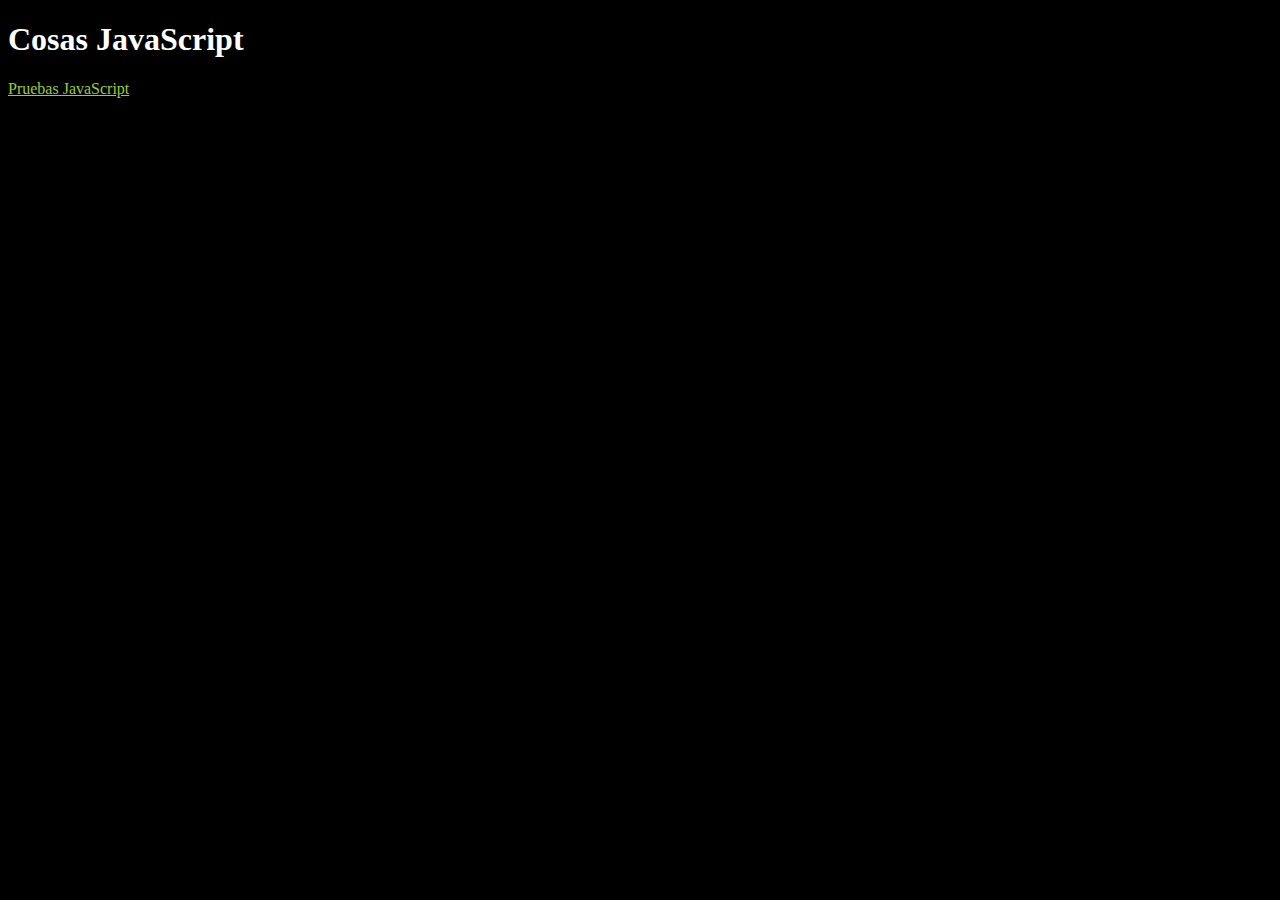
==== index.html @ 02e1ceb3 "Añadido indice" ====
<!DOCTYPE html>
<!--
Click nbfs://nbhost/SystemFileSystem/Templates/Licenses/license-default.txt to change this license
Click nbfs://nbhost/SystemFileSystem/Templates/Other/html.html to edit this template
-->
<html>
    <head>
        <title>Cosas JavaScript</title>
        <meta charset="UTF-8">
        <meta name="viewport" content="width=device-width, initial-scale=1.0">
        <style>
            body {
                color: white;
                background-color: black;
            }
            a:link {
                color: yellowgreen;
            }
            a:visited {
                color: green;
            }
            a:hover {
                color: red;
            }
            a {
                display: block;
                margin-bottom: 0.3em;
                width: 220px;
            }
        </style>
    </head>
    <body>
        <h1>Cosas JavaScript</h1>
        
        <a href="pruebas_javascript.html" target="_blank">Pruebas JavaScript</a>
    </body>
</html>
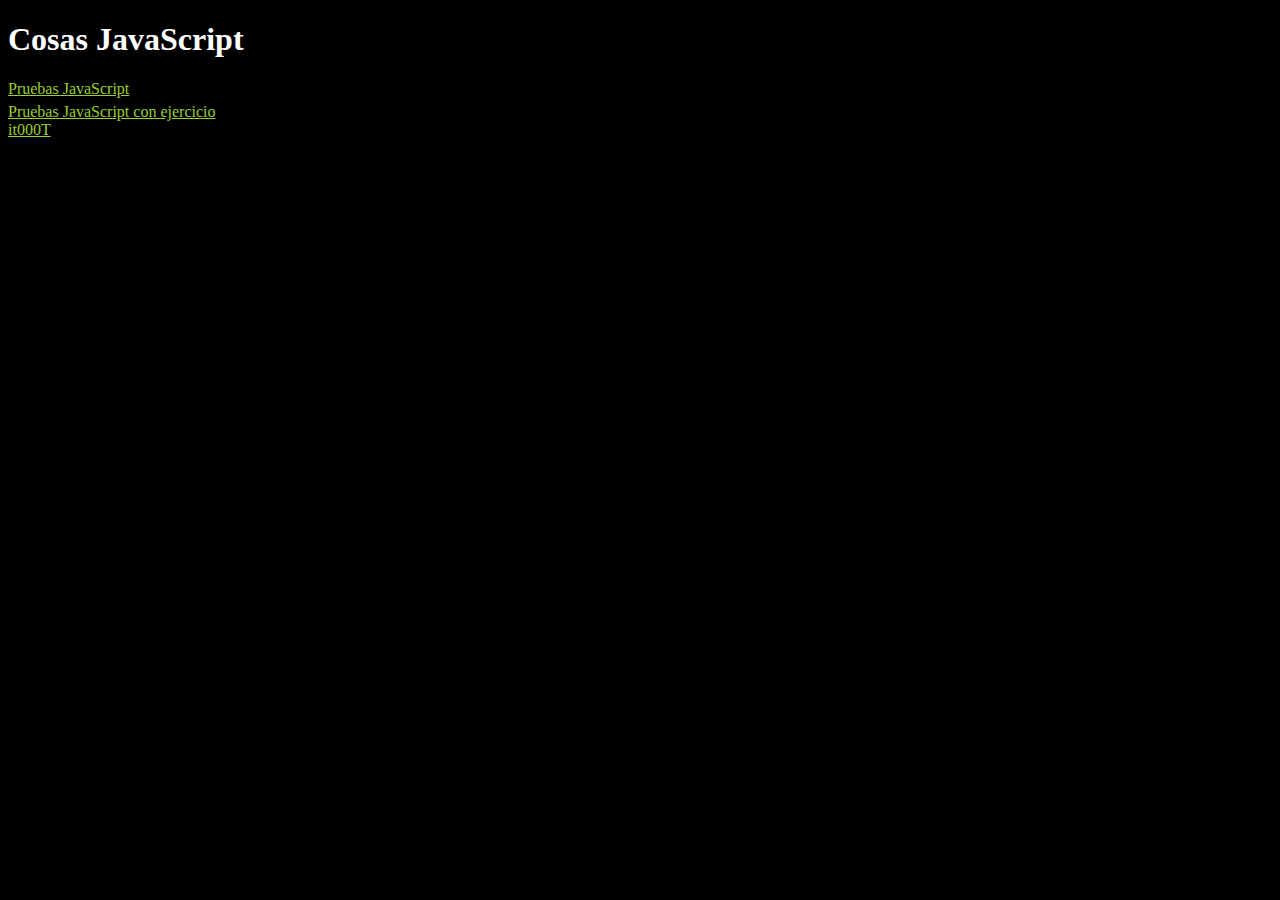
==== commit 0b1eefbf: "Pruebas JavaScript con ejercicio it000T" ====
--- a/index.html
+++ b/index.html
@@ -33,5 +33,6 @@
         <h1>Cosas JavaScript</h1>
         
         <a href="pruebas_javascript.html" target="_blank">Pruebas JavaScript</a>
+        <a href="ejer it000T-01.html" target="_blank">Pruebas JavaScript con ejercicio it000T</a>
     </body>
 </html>
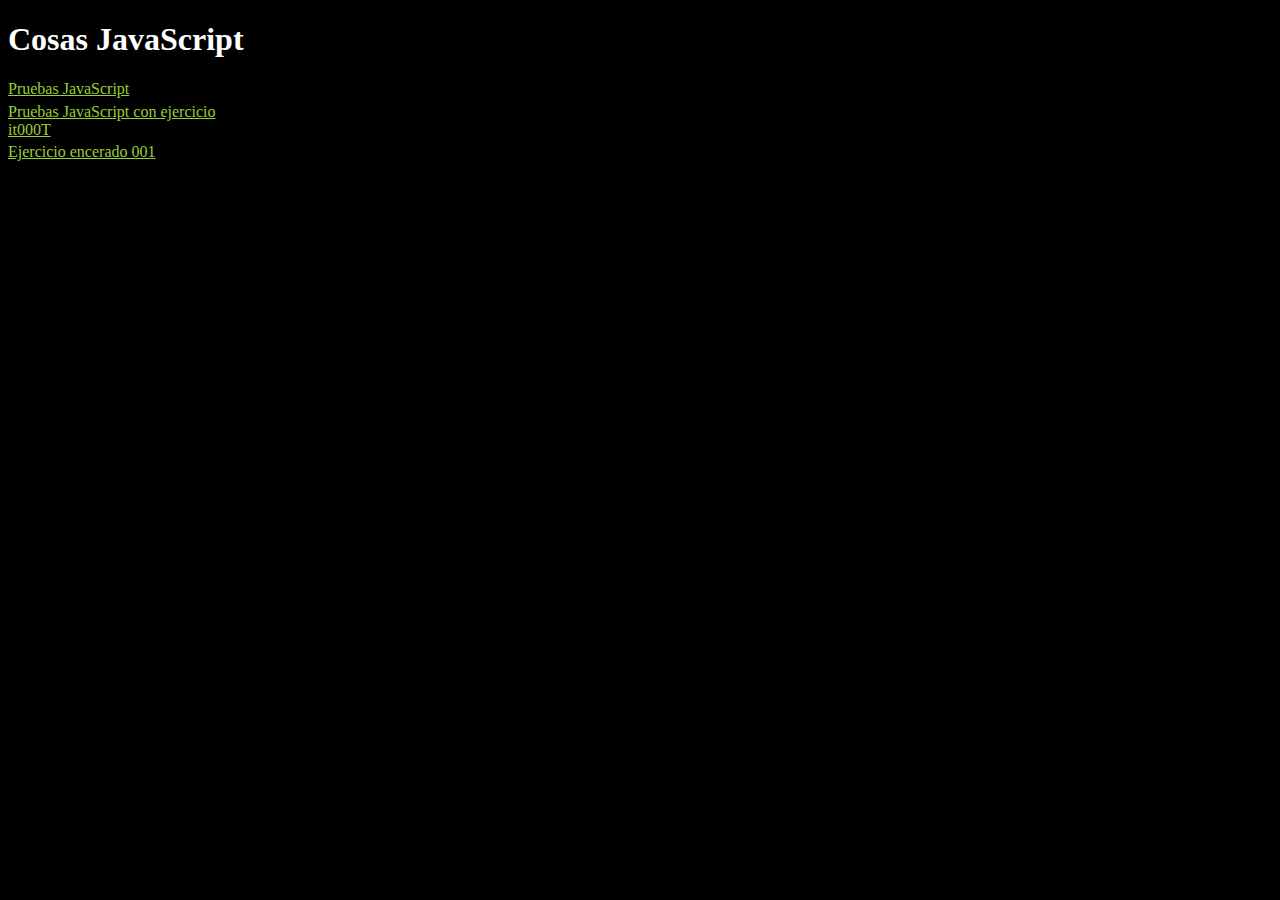
==== commit ef5421a8: "Ejercicio JavaScript encerado en HTML y JS" ====
--- a/index.html
+++ b/index.html
@@ -4,6 +4,7 @@
 Click nbfs://nbhost/SystemFileSystem/Templates/Other/html.html to edit this template
 -->
 <html>
+
     <head>
         <title>Cosas JavaScript</title>
         <meta charset="UTF-8">
@@ -13,15 +14,19 @@
                 color: white;
                 background-color: black;
             }
+
             a:link {
                 color: yellowgreen;
             }
+
             a:visited {
                 color: green;
             }
+
             a:hover {
                 color: red;
             }
+
             a {
                 display: block;
                 margin-bottom: 0.3em;
@@ -29,10 +34,13 @@
             }
         </style>
     </head>
+
     <body>
         <h1>Cosas JavaScript</h1>
-        
+
         <a href="pruebas_javascript.html" target="_blank">Pruebas JavaScript</a>
         <a href="ejer it000T-01.html" target="_blank">Pruebas JavaScript con ejercicio it000T</a>
+        <a href="ejercicio_encerado_001.html" target="_blank">Ejercicio encerado 001</a>
     </body>
-</html>
+
+</html>